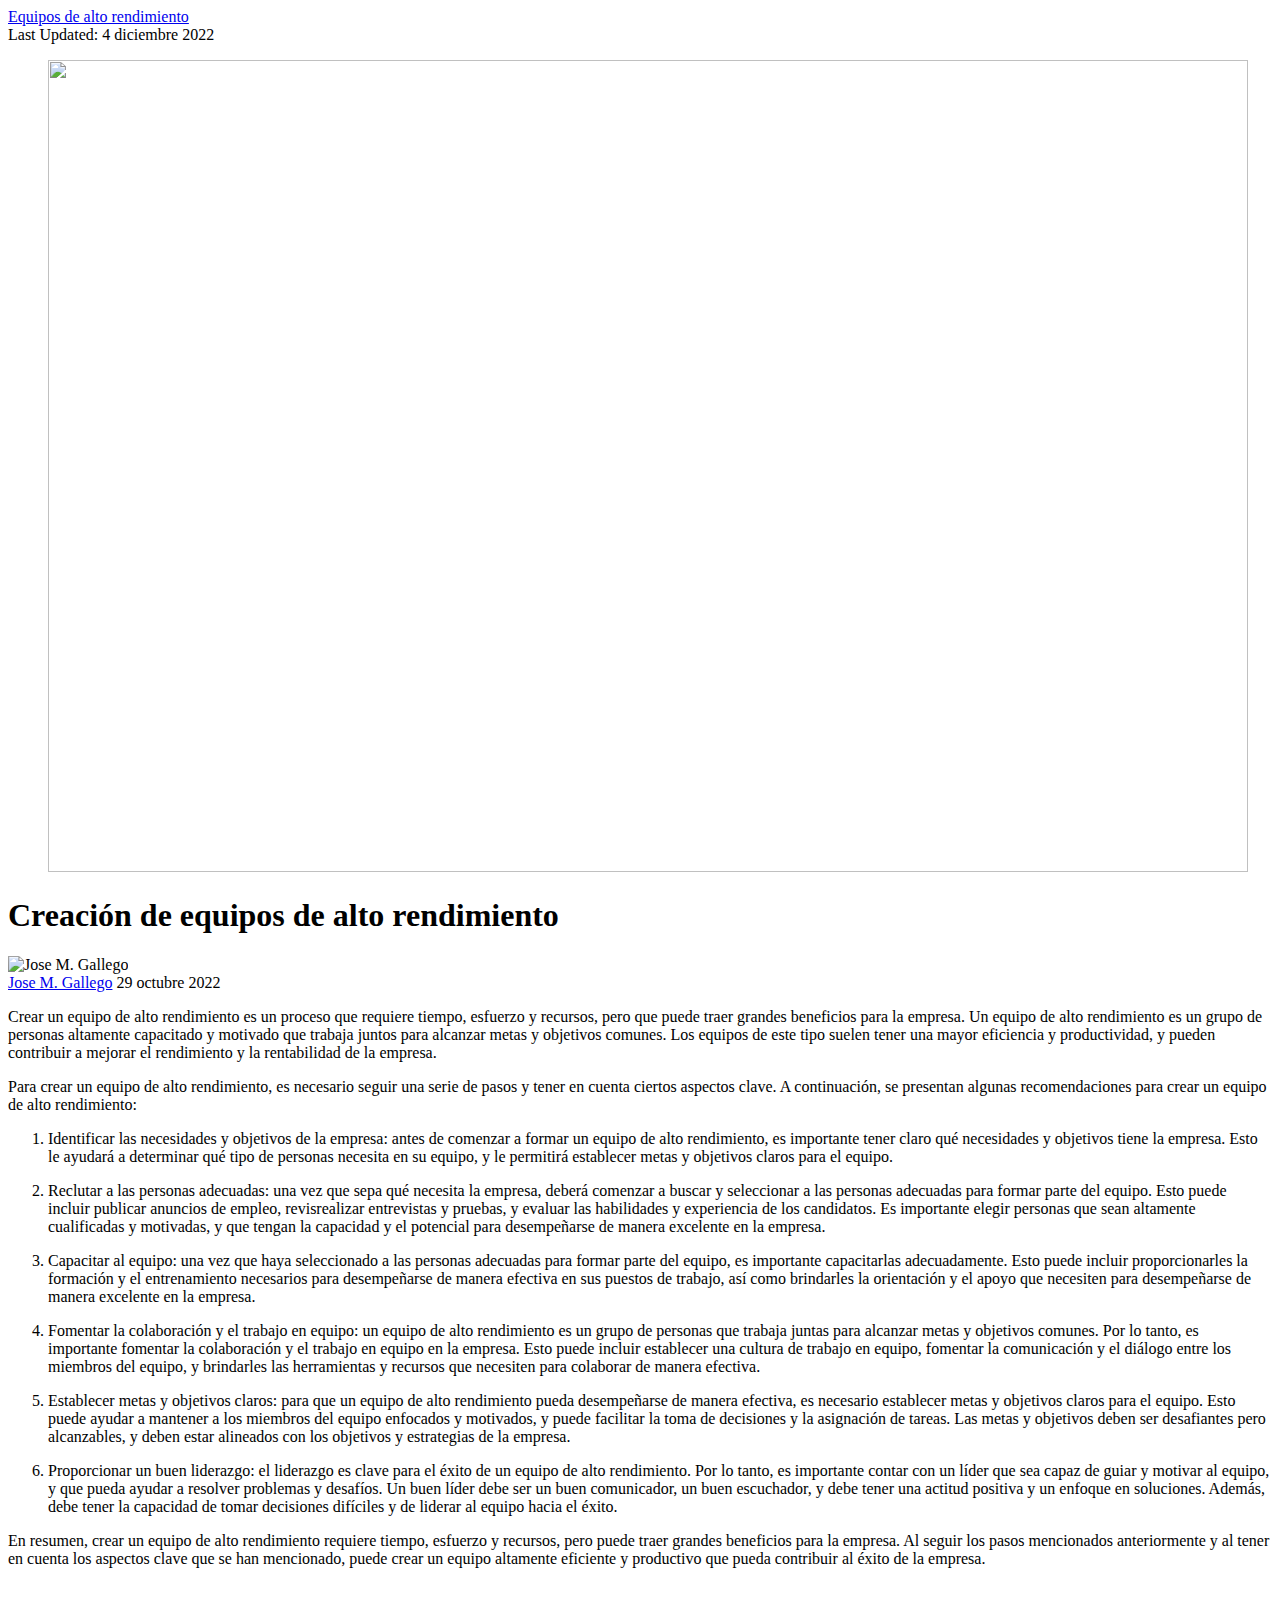
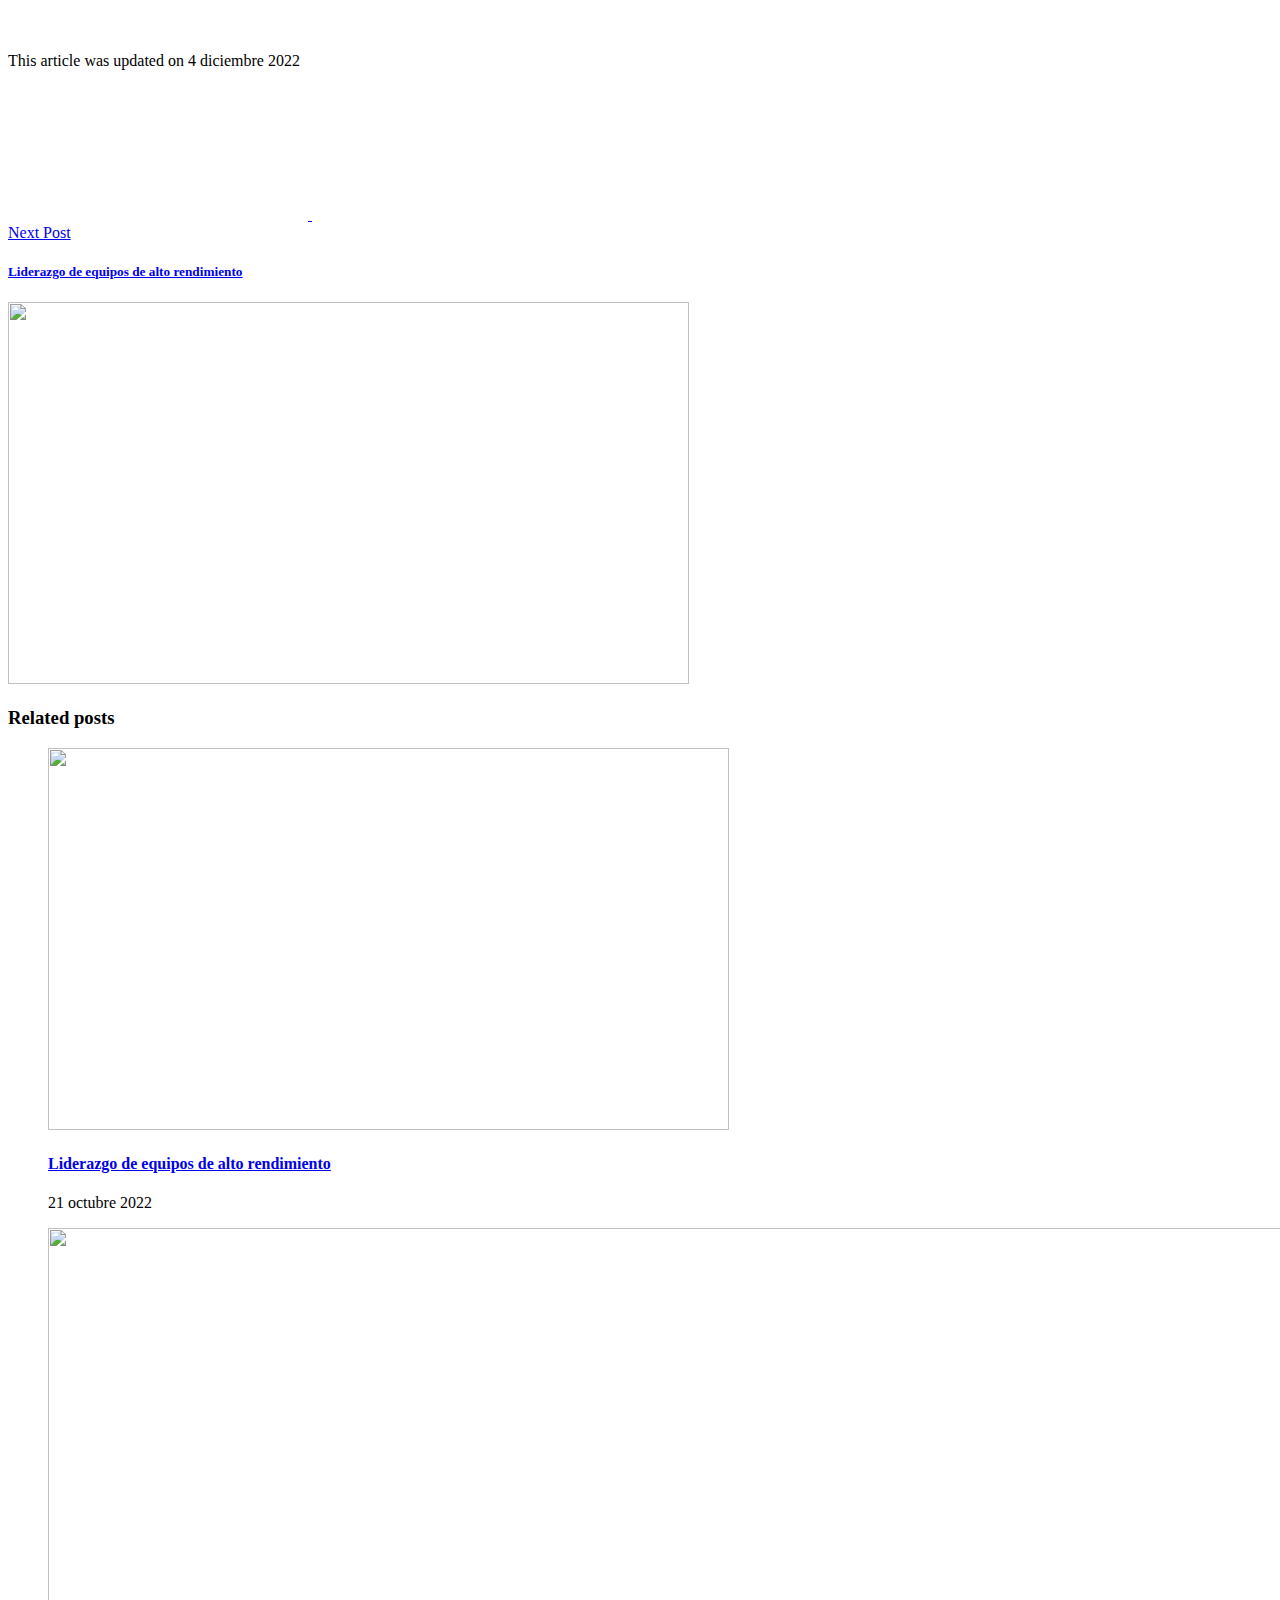
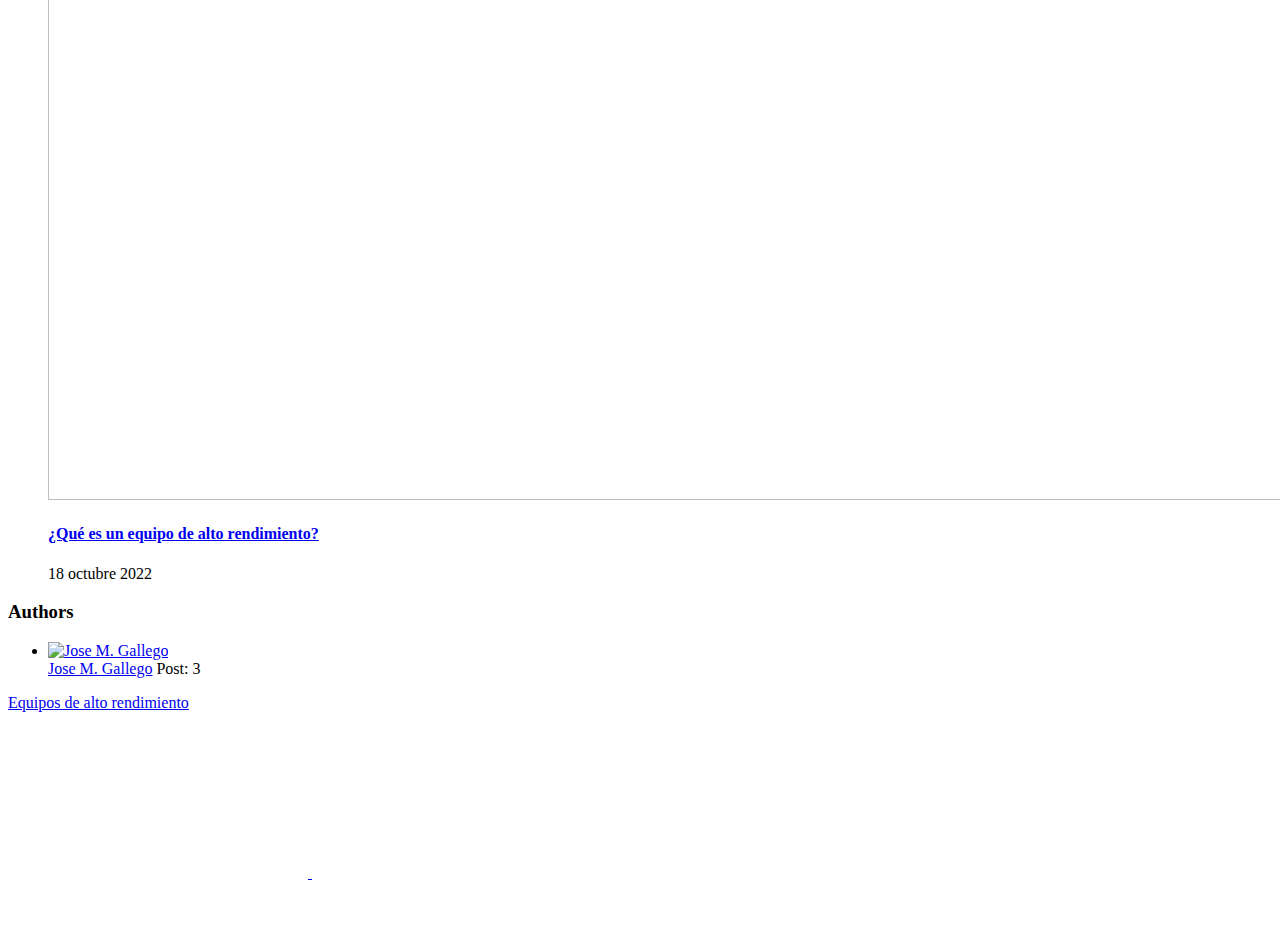
==== creacion-de-equipos-de-alto-rendimiento/index.html @ b74feb42 "Updated from Publii" ====
<!DOCTYPE html><html lang="es"><head><meta charset="utf-8"><meta http-equiv="X-UA-Compatible" content="IE=edge"><meta name="viewport" content="width=device-width,initial-scale=1"><title>Creación de equipos de alto rendimiento - Equipos de alto rendimiento</title><meta name="description" content="Creacion de equipos de alto rendimiento, contratación de equipos de alto rendimiento"><meta name="generator" content="Publii Open-Source CMS for Static Site"><link rel="canonical" href="https://equiposderendimiento.pro/creacion-de-equipos-de-alto-rendimiento/"><link rel="alternate" type="application/atom+xml" href="https://equiposderendimiento.pro/feed.xml"><link rel="alternate" type="application/json" href="https://equiposderendimiento.pro/feed.json"><link rel="stylesheet" href="https://equiposderendimiento.pro/assets/css/style.css?v=27124ffd3c6e6c650394ad79cc6efe6a"><script type="application/ld+json">{"@context":"http://schema.org","@type":"Article","mainEntityOfPage":{"@type":"WebPage","@id":"https://equiposderendimiento.pro/creacion-de-equipos-de-alto-rendimiento/"},"headline":"Creación de equipos de alto rendimiento","datePublished":"2022-10-29T21:17","dateModified":"2022-12-04T23:06","image":{"@type":"ImageObject","url":"https://equiposderendimiento.pro/media/posts/8/rendimientobici.jpg","height":812,"width":1200},"description":"Creacion de equipos de alto rendimiento, contratación de equipos de alto rendimiento","author":{"@type":"Person","name":"Jose M. Gallego","url":"https://equiposderendimiento.pro/authors/josheriff/"},"publisher":{"@type":"Organization","name":"Jose M. Gallego"}}</script></head><body><header class="topbar" id="js-header"><div class="topbar__inner"><a class="logo" href="https://equiposderendimiento.pro/">Equipos de alto rendimiento</a></div></header><div class="content"><div class="infobar"><div class="infobar__update">Last Updated: <time datetime="2022-12-04T23:06">4 diciembre 2022</time></div></div><main class="main"><article class="post"><figure class="post__featured-image"><img src="https://equiposderendimiento.pro/media/posts/8/rendimientobici.jpg" srcset="https://equiposderendimiento.pro/media/posts/8/responsive/rendimientobici-xs.jpg 300w, https://equiposderendimiento.pro/media/posts/8/responsive/rendimientobici-sm.jpg 480w, https://equiposderendimiento.pro/media/posts/8/responsive/rendimientobici-md.jpg 768w, https://equiposderendimiento.pro/media/posts/8/responsive/rendimientobici-lg.jpg 1024w, https://equiposderendimiento.pro/media/posts/8/responsive/rendimientobici-xl.jpg 1360w, https://equiposderendimiento.pro/media/posts/8/responsive/rendimientobici-2xl.jpg 1600w" sizes="(max-width: 1600px) 100vw, 1600px" loading="eager" height="812" width="1200" alt=""></figure><header class="u-header post__header"><h1>Creación de equipos de alto rendimiento</h1><div class="u-header__meta u-small"><img src="https://equiposderendimiento.pro/media/website/yo.png" loading="eager" class="u-header__avatar" alt="Jose M. Gallego" height="667" width="705"><div><a href="https://equiposderendimiento.pro/authors/josheriff/" title="Jose M. Gallego">Jose M. Gallego</a> <time datetime="2022-10-29T21:17">29 octubre 2022</time></div></div></header><div class="post__entry u-inner"><div class="min-h-[20px] whitespace-pre-wrap flex flex-col items-start gap-4"><div class="request-:R2dm:-2 markdown prose dark:prose-invert break-words light"><p>Crear un equipo de alto rendimiento es un proceso que requiere tiempo, esfuerzo y recursos, pero que puede traer grandes beneficios para la empresa. Un equipo de alto rendimiento es un grupo de personas altamente capacitado y motivado que trabaja juntos para alcanzar metas y objetivos comunes. Los equipos de este tipo suelen tener una mayor eficiencia y productividad, y pueden contribuir a mejorar el rendimiento y la rentabilidad de la empresa.</p><p>Para crear un equipo de alto rendimiento, es necesario seguir una serie de pasos y tener en cuenta ciertos aspectos clave. A continuación, se presentan algunas recomendaciones para crear un equipo de alto rendimiento:</p><ol><li><p>Identificar las necesidades y objetivos de la empresa: antes de comenzar a formar un equipo de alto rendimiento, es importante tener claro qué necesidades y objetivos tiene la empresa. Esto le ayudará a determinar qué tipo de personas necesita en su equipo, y le permitirá establecer metas y objetivos claros para el equipo.</p></li><li><p>Reclutar a las personas adecuadas: una vez que sepa qué necesita la empresa, deberá comenzar a buscar y seleccionar a las personas adecuadas para formar parte del equipo. Esto puede incluir publicar anuncios de empleo, revisrealizar entrevistas y pruebas, y evaluar las habilidades y experiencia de los candidatos. Es importante elegir personas que sean altamente cualificadas y motivadas, y que tengan la capacidad y el potencial para desempeñarse de manera excelente en la empresa.</p></li><li><p>Capacitar al equipo: una vez que haya seleccionado a las personas adecuadas para formar parte del equipo, es importante capacitarlas adecuadamente. Esto puede incluir proporcionarles la formación y el entrenamiento necesarios para desempeñarse de manera efectiva en sus puestos de trabajo, así como brindarles la orientación y el apoyo que necesiten para desempeñarse de manera excelente en la empresa.</p></li><li><p>Fomentar la colaboración y el trabajo en equipo: un equipo de alto rendimiento es un grupo de personas que trabaja juntas para alcanzar metas y objetivos comunes. Por lo tanto, es importante fomentar la colaboración y el trabajo en equipo en la empresa. Esto puede incluir establecer una cultura de trabajo en equipo, fomentar la comunicación y el diálogo entre los miembros del equipo, y brindarles las herramientas y recursos que necesiten para colaborar de manera efectiva.</p></li></ol><div class="min-h-[20px] whitespace-pre-wrap flex flex-col items-start gap-4"><div class="request-:R2dm:-3 markdown prose dark:prose-invert break-words light"><ol start="5"><li><p>Establecer metas y objetivos claros: para que un equipo de alto rendimiento pueda desempeñarse de manera efectiva, es necesario establecer metas y objetivos claros para el equipo. Esto puede ayudar a mantener a los miembros del equipo enfocados y motivados, y puede facilitar la toma de decisiones y la asignación de tareas. Las metas y objetivos deben ser desafiantes pero alcanzables, y deben estar alineados con los objetivos y estrategias de la empresa.</p></li><li><p>Proporcionar un buen liderazgo: el liderazgo es clave para el éxito de un equipo de alto rendimiento. Por lo tanto, es importante contar con un líder que sea capaz de guiar y motivar al equipo, y que pueda ayudar a resolver problemas y desafíos. Un buen líder debe ser un buen comunicador, un buen escuchador, y debe tener una actitud positiva y un enfoque en soluciones. Además, debe tener la capacidad de tomar decisiones difíciles y de liderar al equipo hacia el éxito.</p></li></ol><p>En resumen, crear un equipo de alto rendimiento requiere tiempo, esfuerzo y recursos, pero puede traer grandes beneficios para la empresa. Al seguir los pasos mencionados anteriormente y al tener en cuenta los aspectos clave que se han mencionado, puede crear un equipo altamente eficiente y productivo que pueda contribuir al éxito de la empresa.</p></div></div><div class="ConversationItem__ActionButtons-sc-18srrdc-4 eZArOl"> </div></div></div><p> </p></div><aside class="post__aside"><div class="post__last-updated u-small">This article was updated on 4 diciembre 2022</div><div class="post__share"><a href="https://twitter.com/share?url=https%3A%2F%2Fequiposderendimiento.pro%2Fcreacion-de-equipos-de-alto-rendimiento%2F&amp;via=%40josheriff&amp;text=Creaci%C3%B3n%20de%20equipos%20de%20alto%20rendimiento" class="js-share twitter" title="Share with Twitter" rel="nofollow noopener noreferrer" aria-label="Share with Twitter"><svg class="u-icon"><use xlink:href="https://equiposderendimiento.pro/assets/svg/svg-map.svg#twitter"/></svg> </a><a href="https://www.linkedin.com/sharing/share-offsite/?url=https%3A%2F%2Fequiposderendimiento.pro%2Fcreacion-de-equipos-de-alto-rendimiento%2F" class="js-share linkedin" title="Share with LinkedIn" rel="nofollow noopener noreferrer" aria-label="Share with LinkedIn"><svg class="u-icon"><use xlink:href="https://equiposderendimiento.pro/assets/svg/svg-map.svg#linkedin"/></svg></a></div></aside><footer class="post__footer"><nav class="post__nav box"><div class="post__nav__next"><a href="https://equiposderendimiento.pro/liderazgo-de-equipos-de-alto-rendimiento/" class="post__nav__link" rel="next"><div class="u-small">Next Post<h5>Liderazgo de equipos de alto rendimiento</h5></div><img src="https://equiposderendimiento.pro/media/posts/7/responsive/teamplay-xs.png" loading="lazy" alt="" height="382" width="681"></a></div></nav><div class="post__related box"><h3 class="box__title">Related posts</h3><div class="post__related-wrap"><figure class="post__related-item"><a href="https://equiposderendimiento.pro/liderazgo-de-equipos-de-alto-rendimiento/" class="c-card__image"><img src="https://equiposderendimiento.pro/media/posts/7/responsive/teamplay-xs.png" loading="lazy" height="382" width="681" alt=""></a><figcaption><h4 class="post__related-title"><a href="https://equiposderendimiento.pro/liderazgo-de-equipos-de-alto-rendimiento/" class="inverse">Liderazgo de equipos de alto rendimiento</a></h4><time datetime="2022-10-21T09:51" class="u-small">21 octubre 2022</time></figcaption></figure><figure class="post__related-item"><a href="https://equiposderendimiento.pro/que-es-un-equipo-de-alto-rendimiento/" class="c-card__image"><img src="https://equiposderendimiento.pro/media/posts/6/responsive/home-bg-2-xs.jpg" loading="lazy" height="872" width="1900" alt=""></a><figcaption><h4 class="post__related-title"><a href="https://equiposderendimiento.pro/que-es-un-equipo-de-alto-rendimiento/" class="inverse">¿Qué es un equipo de alto rendimiento?</a></h4><time datetime="2022-10-18T15:53" class="u-small">18 octubre 2022</time></figcaption></figure></div></div></footer></article></main><div class="sidebar"><section class="box authors"><h3 class="box__title">Authors</h3><ul class="authors__cotainer"><li class="authors__item"><a href="https://equiposderendimiento.pro/authors/josheriff/" class="authors__image-link"><img src="https://equiposderendimiento.pro/media/website/yo.png" loading="lazy" alt="Jose M. Gallego" height="667" width="705"></a><div><a href="https://equiposderendimiento.pro/authors/josheriff/" class="authors__title">Jose M. Gallego</a> <span class="u-small">Post: 3</span></div></li></ul></section></div><footer class="footer"><a class="footer__logo" href="https://equiposderendimiento.pro/">Equipos de alto rendimiento</a><nav><ul class="footer__nav"></ul></nav><div class="footer__follow"><a href="https://twitter.com/Josheriff/" aria-label="Twitter"><svg><use xlink:href="https://equiposderendimiento.pro/assets/svg/svg-map.svg#twitter"/></svg> </a><a href="https://www.linkedin.com/in/josheriff/" aria-label="LinkedIn"><svg><use xlink:href="https://equiposderendimiento.pro/assets/svg/svg-map.svg#linkedin"/></svg></a></div><div class="footer__copyright"><p>‎ ‎ ‎ </p></div></footer></div><script>window.publiiThemeMenuConfig = {    
        mobileMenuMode: 'sidebar',
        animationSpeed: 300,
        submenuWidth: 'auto',
        doubleClickTime: 500,
        mobileMenuExpandableSubmenus: true, 
        relatedContainerForOverlayMenuSelector: '.navbar',
   };</script><script defer="defer" src="https://equiposderendimiento.pro/assets/js/scripts.min.js?v=ef33954c8f912e6c18ee116825aadc90"></script><script>var images = document.querySelectorAll('img[loading]');

      for (var i = 0; i < images.length; i++) {
         if (images[i].complete) {
               images[i].classList.add('is-loaded');
         } else {
               images[i].addEventListener('load', function () {
                  this.classList.add('is-loaded');
               }, false);
         }
      }</script></body></html>
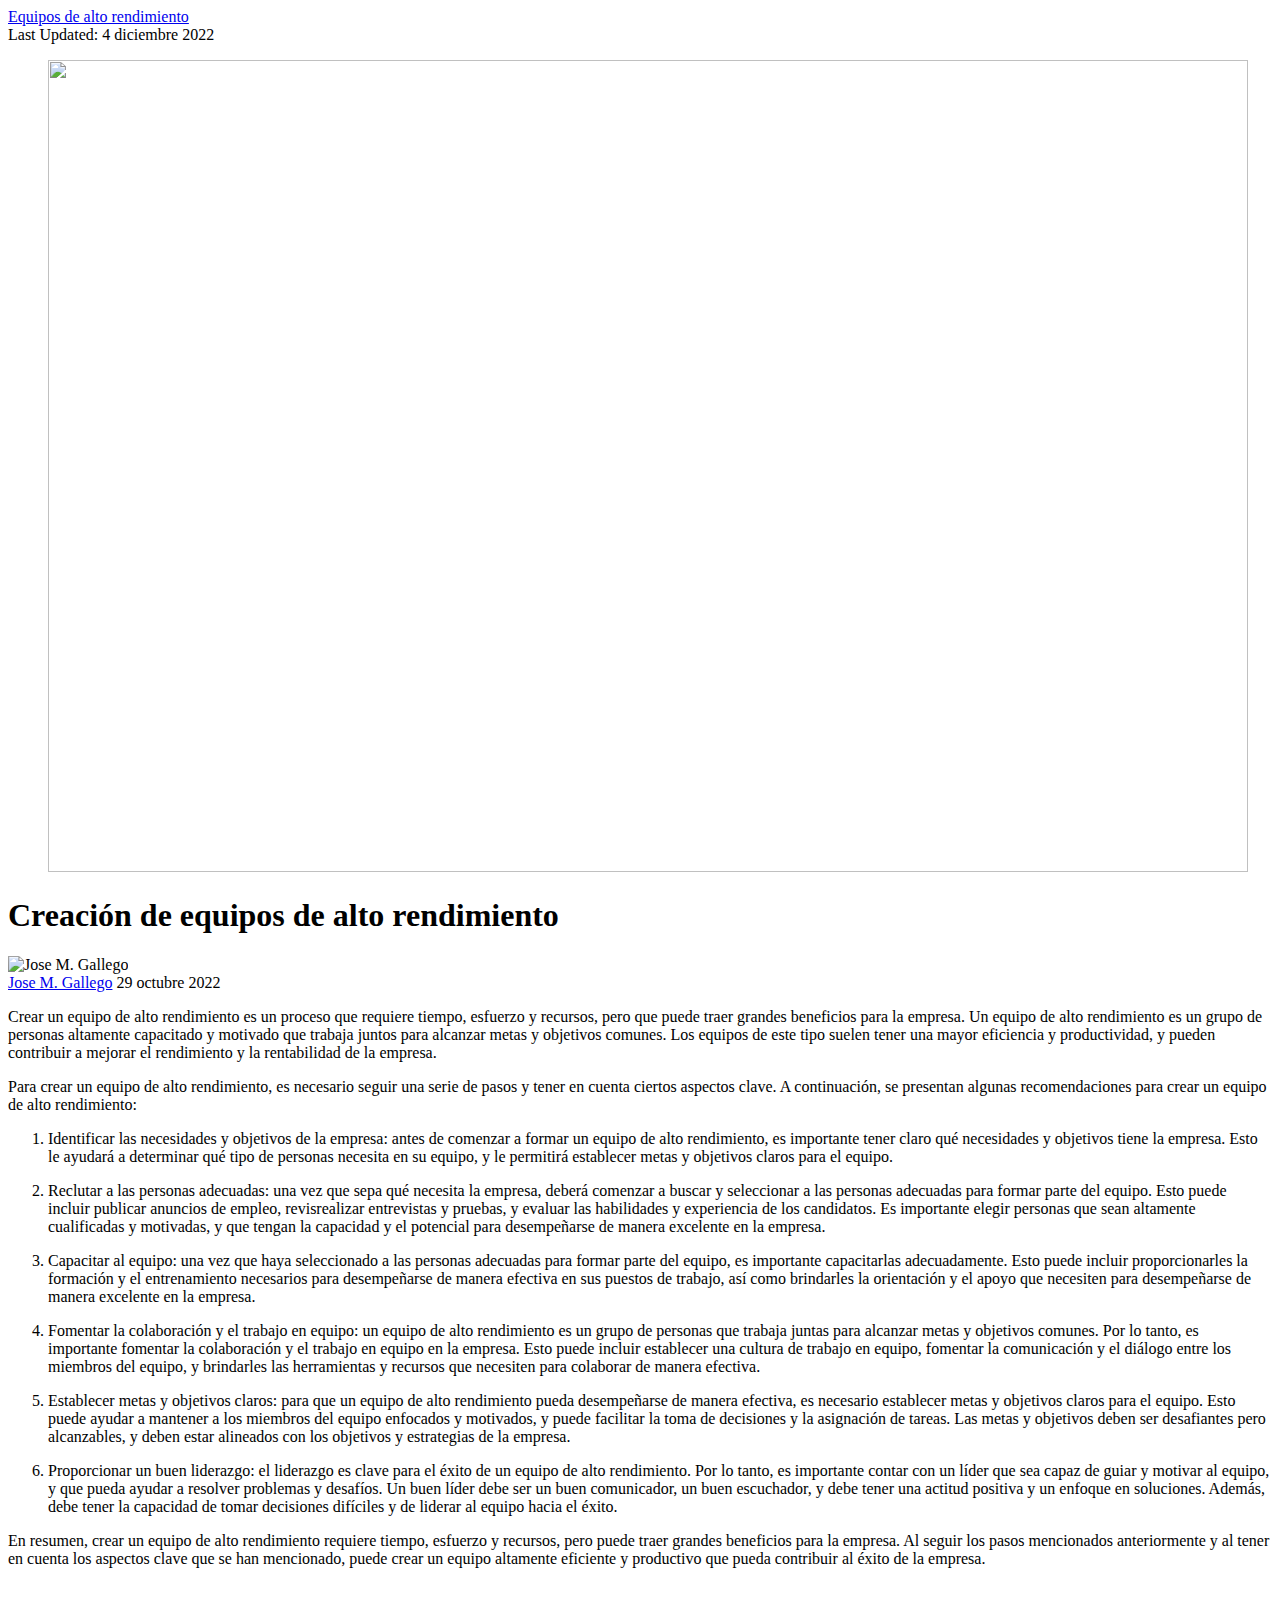
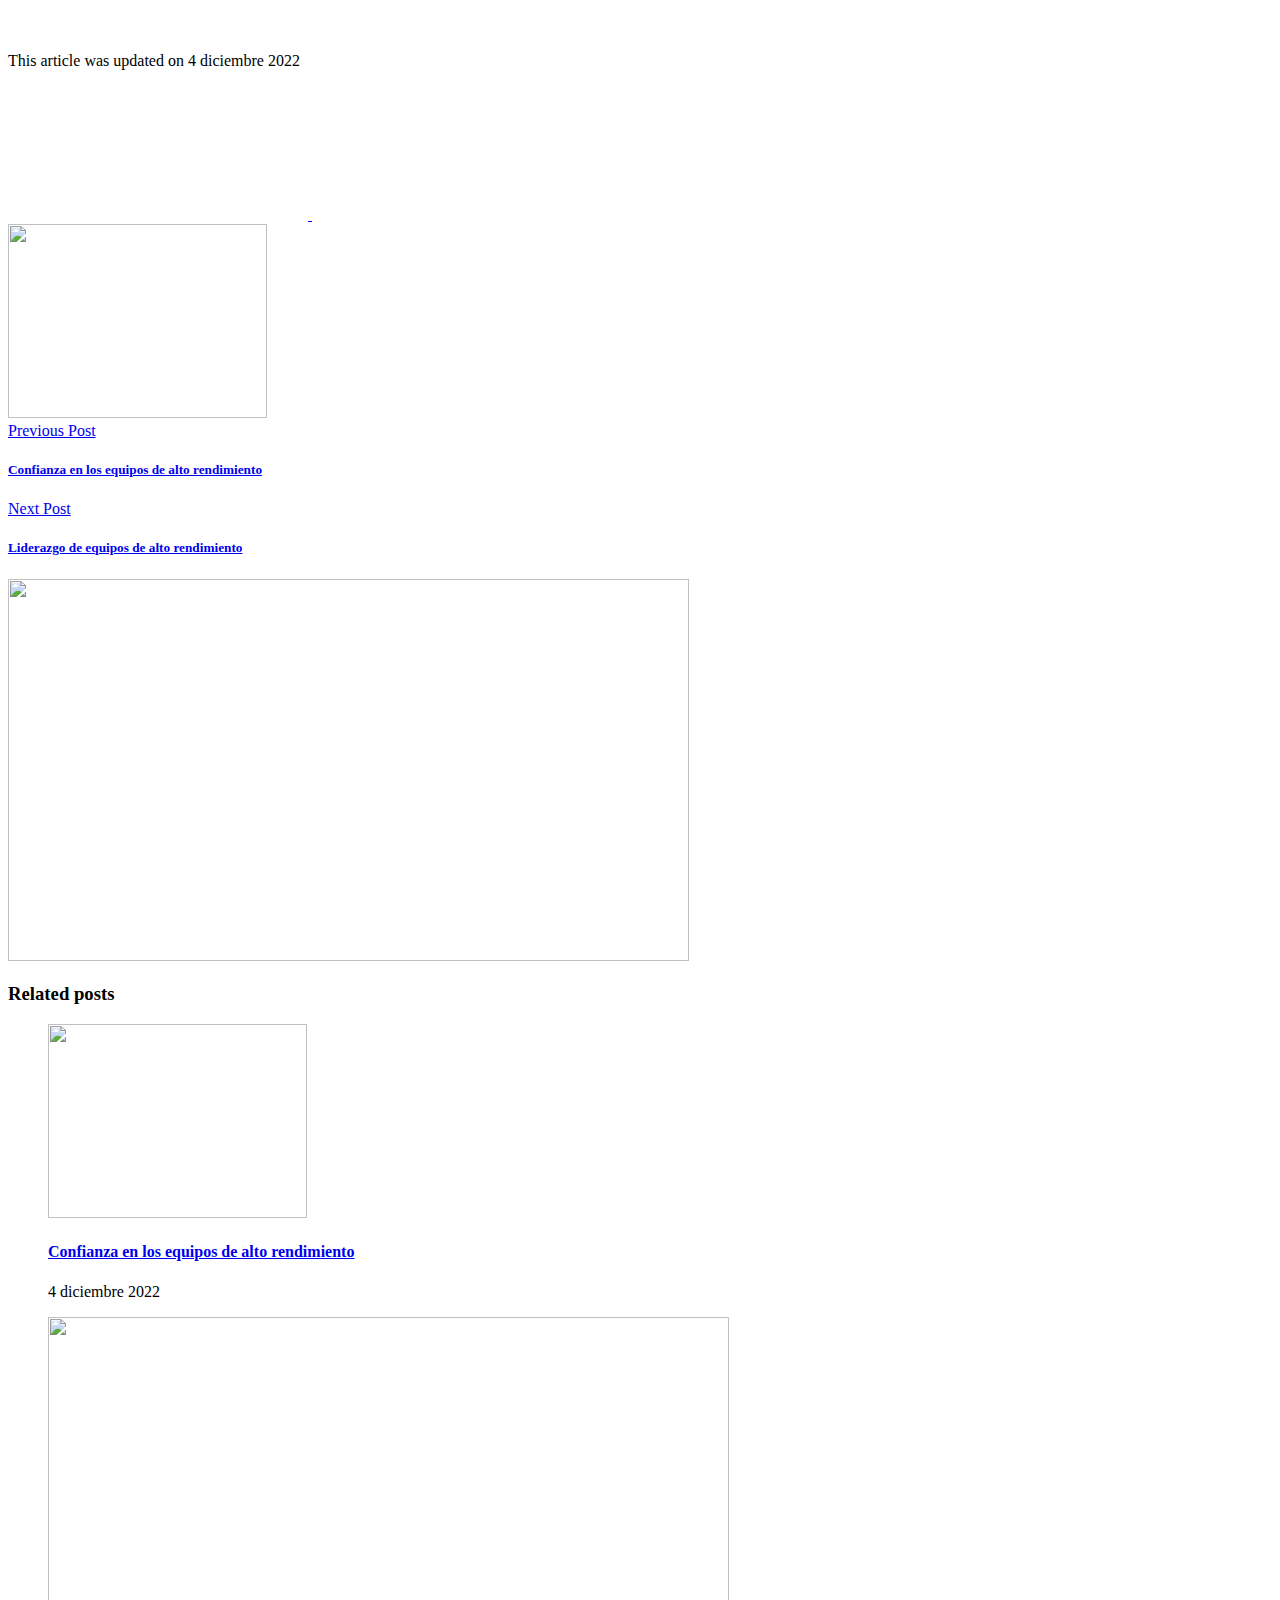
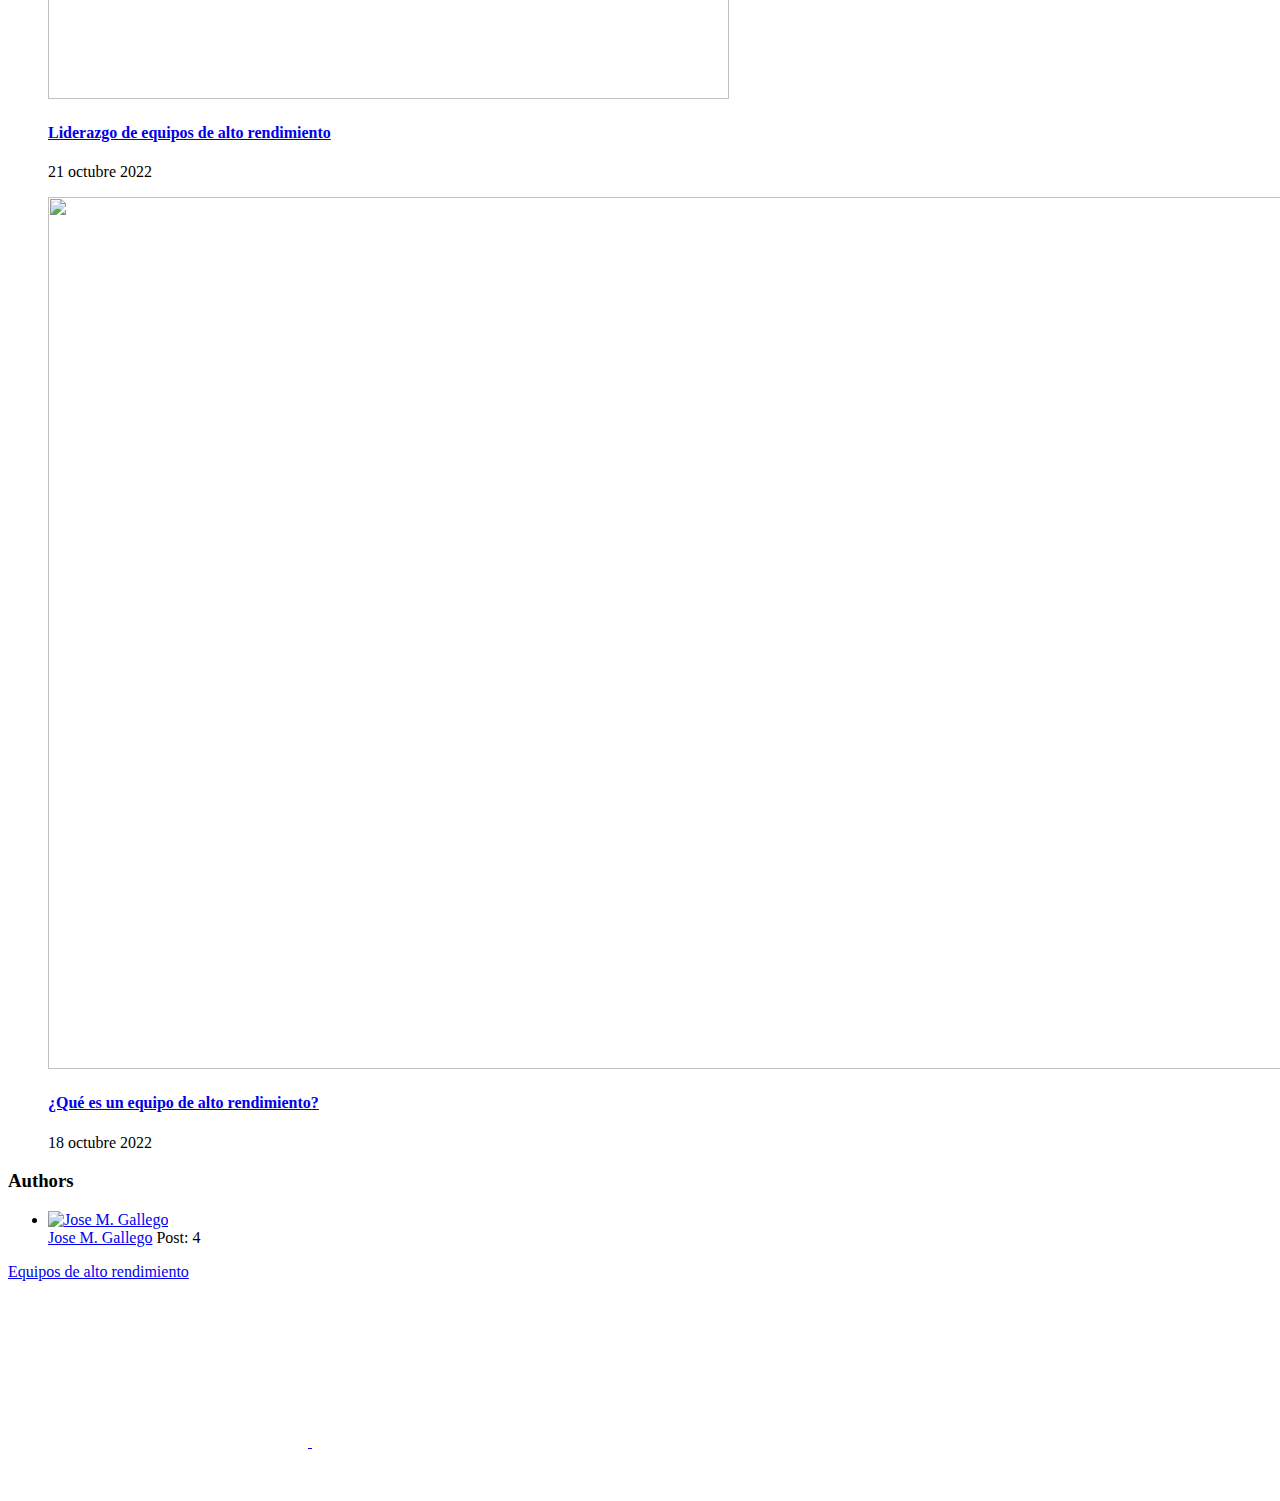
==== commit c8db9424: "Updated from Publii" ====
--- a/creacion-de-equipos-de-alto-rendimiento/index.html
+++ b/creacion-de-equipos-de-alto-rendimiento/index.html
@@ -1,4 +1,4 @@
-<!DOCTYPE html><html lang="es"><head><meta charset="utf-8"><meta http-equiv="X-UA-Compatible" content="IE=edge"><meta name="viewport" content="width=device-width,initial-scale=1"><title>Creación de equipos de alto rendimiento - Equipos de alto rendimiento</title><meta name="description" content="Creacion de equipos de alto rendimiento, contratación de equipos de alto rendimiento"><meta name="generator" content="Publii Open-Source CMS for Static Site"><link rel="canonical" href="https://equiposderendimiento.pro/creacion-de-equipos-de-alto-rendimiento/"><link rel="alternate" type="application/atom+xml" href="https://equiposderendimiento.pro/feed.xml"><link rel="alternate" type="application/json" href="https://equiposderendimiento.pro/feed.json"><link rel="stylesheet" href="https://equiposderendimiento.pro/assets/css/style.css?v=27124ffd3c6e6c650394ad79cc6efe6a"><script type="application/ld+json">{"@context":"http://schema.org","@type":"Article","mainEntityOfPage":{"@type":"WebPage","@id":"https://equiposderendimiento.pro/creacion-de-equipos-de-alto-rendimiento/"},"headline":"Creación de equipos de alto rendimiento","datePublished":"2022-10-29T21:17","dateModified":"2022-12-04T23:06","image":{"@type":"ImageObject","url":"https://equiposderendimiento.pro/media/posts/8/rendimientobici.jpg","height":812,"width":1200},"description":"Creacion de equipos de alto rendimiento, contratación de equipos de alto rendimiento","author":{"@type":"Person","name":"Jose M. Gallego","url":"https://equiposderendimiento.pro/authors/josheriff/"},"publisher":{"@type":"Organization","name":"Jose M. Gallego"}}</script></head><body><header class="topbar" id="js-header"><div class="topbar__inner"><a class="logo" href="https://equiposderendimiento.pro/">Equipos de alto rendimiento</a></div></header><div class="content"><div class="infobar"><div class="infobar__update">Last Updated: <time datetime="2022-12-04T23:06">4 diciembre 2022</time></div></div><main class="main"><article class="post"><figure class="post__featured-image"><img src="https://equiposderendimiento.pro/media/posts/8/rendimientobici.jpg" srcset="https://equiposderendimiento.pro/media/posts/8/responsive/rendimientobici-xs.jpg 300w, https://equiposderendimiento.pro/media/posts/8/responsive/rendimientobici-sm.jpg 480w, https://equiposderendimiento.pro/media/posts/8/responsive/rendimientobici-md.jpg 768w, https://equiposderendimiento.pro/media/posts/8/responsive/rendimientobici-lg.jpg 1024w, https://equiposderendimiento.pro/media/posts/8/responsive/rendimientobici-xl.jpg 1360w, https://equiposderendimiento.pro/media/posts/8/responsive/rendimientobici-2xl.jpg 1600w" sizes="(max-width: 1600px) 100vw, 1600px" loading="eager" height="812" width="1200" alt=""></figure><header class="u-header post__header"><h1>Creación de equipos de alto rendimiento</h1><div class="u-header__meta u-small"><img src="https://equiposderendimiento.pro/media/website/yo.png" loading="eager" class="u-header__avatar" alt="Jose M. Gallego" height="667" width="705"><div><a href="https://equiposderendimiento.pro/authors/josheriff/" title="Jose M. Gallego">Jose M. Gallego</a> <time datetime="2022-10-29T21:17">29 octubre 2022</time></div></div></header><div class="post__entry u-inner"><div class="min-h-[20px] whitespace-pre-wrap flex flex-col items-start gap-4"><div class="request-:R2dm:-2 markdown prose dark:prose-invert break-words light"><p>Crear un equipo de alto rendimiento es un proceso que requiere tiempo, esfuerzo y recursos, pero que puede traer grandes beneficios para la empresa. Un equipo de alto rendimiento es un grupo de personas altamente capacitado y motivado que trabaja juntos para alcanzar metas y objetivos comunes. Los equipos de este tipo suelen tener una mayor eficiencia y productividad, y pueden contribuir a mejorar el rendimiento y la rentabilidad de la empresa.</p><p>Para crear un equipo de alto rendimiento, es necesario seguir una serie de pasos y tener en cuenta ciertos aspectos clave. A continuación, se presentan algunas recomendaciones para crear un equipo de alto rendimiento:</p><ol><li><p>Identificar las necesidades y objetivos de la empresa: antes de comenzar a formar un equipo de alto rendimiento, es importante tener claro qué necesidades y objetivos tiene la empresa. Esto le ayudará a determinar qué tipo de personas necesita en su equipo, y le permitirá establecer metas y objetivos claros para el equipo.</p></li><li><p>Reclutar a las personas adecuadas: una vez que sepa qué necesita la empresa, deberá comenzar a buscar y seleccionar a las personas adecuadas para formar parte del equipo. Esto puede incluir publicar anuncios de empleo, revisrealizar entrevistas y pruebas, y evaluar las habilidades y experiencia de los candidatos. Es importante elegir personas que sean altamente cualificadas y motivadas, y que tengan la capacidad y el potencial para desempeñarse de manera excelente en la empresa.</p></li><li><p>Capacitar al equipo: una vez que haya seleccionado a las personas adecuadas para formar parte del equipo, es importante capacitarlas adecuadamente. Esto puede incluir proporcionarles la formación y el entrenamiento necesarios para desempeñarse de manera efectiva en sus puestos de trabajo, así como brindarles la orientación y el apoyo que necesiten para desempeñarse de manera excelente en la empresa.</p></li><li><p>Fomentar la colaboración y el trabajo en equipo: un equipo de alto rendimiento es un grupo de personas que trabaja juntas para alcanzar metas y objetivos comunes. Por lo tanto, es importante fomentar la colaboración y el trabajo en equipo en la empresa. Esto puede incluir establecer una cultura de trabajo en equipo, fomentar la comunicación y el diálogo entre los miembros del equipo, y brindarles las herramientas y recursos que necesiten para colaborar de manera efectiva.</p></li></ol><div class="min-h-[20px] whitespace-pre-wrap flex flex-col items-start gap-4"><div class="request-:R2dm:-3 markdown prose dark:prose-invert break-words light"><ol start="5"><li><p>Establecer metas y objetivos claros: para que un equipo de alto rendimiento pueda desempeñarse de manera efectiva, es necesario establecer metas y objetivos claros para el equipo. Esto puede ayudar a mantener a los miembros del equipo enfocados y motivados, y puede facilitar la toma de decisiones y la asignación de tareas. Las metas y objetivos deben ser desafiantes pero alcanzables, y deben estar alineados con los objetivos y estrategias de la empresa.</p></li><li><p>Proporcionar un buen liderazgo: el liderazgo es clave para el éxito de un equipo de alto rendimiento. Por lo tanto, es importante contar con un líder que sea capaz de guiar y motivar al equipo, y que pueda ayudar a resolver problemas y desafíos. Un buen líder debe ser un buen comunicador, un buen escuchador, y debe tener una actitud positiva y un enfoque en soluciones. Además, debe tener la capacidad de tomar decisiones difíciles y de liderar al equipo hacia el éxito.</p></li></ol><p>En resumen, crear un equipo de alto rendimiento requiere tiempo, esfuerzo y recursos, pero puede traer grandes beneficios para la empresa. Al seguir los pasos mencionados anteriormente y al tener en cuenta los aspectos clave que se han mencionado, puede crear un equipo altamente eficiente y productivo que pueda contribuir al éxito de la empresa.</p></div></div><div class="ConversationItem__ActionButtons-sc-18srrdc-4 eZArOl"> </div></div></div><p> </p></div><aside class="post__aside"><div class="post__last-updated u-small">This article was updated on 4 diciembre 2022</div><div class="post__share"><a href="https://twitter.com/share?url=https%3A%2F%2Fequiposderendimiento.pro%2Fcreacion-de-equipos-de-alto-rendimiento%2F&amp;via=%40josheriff&amp;text=Creaci%C3%B3n%20de%20equipos%20de%20alto%20rendimiento" class="js-share twitter" title="Share with Twitter" rel="nofollow noopener noreferrer" aria-label="Share with Twitter"><svg class="u-icon"><use xlink:href="https://equiposderendimiento.pro/assets/svg/svg-map.svg#twitter"/></svg> </a><a href="https://www.linkedin.com/sharing/share-offsite/?url=https%3A%2F%2Fequiposderendimiento.pro%2Fcreacion-de-equipos-de-alto-rendimiento%2F" class="js-share linkedin" title="Share with LinkedIn" rel="nofollow noopener noreferrer" aria-label="Share with LinkedIn"><svg class="u-icon"><use xlink:href="https://equiposderendimiento.pro/assets/svg/svg-map.svg#linkedin"/></svg></a></div></aside><footer class="post__footer"><nav class="post__nav box"><div class="post__nav__next"><a href="https://equiposderendimiento.pro/liderazgo-de-equipos-de-alto-rendimiento/" class="post__nav__link" rel="next"><div class="u-small">Next Post<h5>Liderazgo de equipos de alto rendimiento</h5></div><img src="https://equiposderendimiento.pro/media/posts/7/responsive/teamplay-xs.png" loading="lazy" alt="" height="382" width="681"></a></div></nav><div class="post__related box"><h3 class="box__title">Related posts</h3><div class="post__related-wrap"><figure class="post__related-item"><a href="https://equiposderendimiento.pro/liderazgo-de-equipos-de-alto-rendimiento/" class="c-card__image"><img src="https://equiposderendimiento.pro/media/posts/7/responsive/teamplay-xs.png" loading="lazy" height="382" width="681" alt=""></a><figcaption><h4 class="post__related-title"><a href="https://equiposderendimiento.pro/liderazgo-de-equipos-de-alto-rendimiento/" class="inverse">Liderazgo de equipos de alto rendimiento</a></h4><time datetime="2022-10-21T09:51" class="u-small">21 octubre 2022</time></figcaption></figure><figure class="post__related-item"><a href="https://equiposderendimiento.pro/que-es-un-equipo-de-alto-rendimiento/" class="c-card__image"><img src="https://equiposderendimiento.pro/media/posts/6/responsive/home-bg-2-xs.jpg" loading="lazy" height="872" width="1900" alt=""></a><figcaption><h4 class="post__related-title"><a href="https://equiposderendimiento.pro/que-es-un-equipo-de-alto-rendimiento/" class="inverse">¿Qué es un equipo de alto rendimiento?</a></h4><time datetime="2022-10-18T15:53" class="u-small">18 octubre 2022</time></figcaption></figure></div></div></footer></article></main><div class="sidebar"><section class="box authors"><h3 class="box__title">Authors</h3><ul class="authors__cotainer"><li class="authors__item"><a href="https://equiposderendimiento.pro/authors/josheriff/" class="authors__image-link"><img src="https://equiposderendimiento.pro/media/website/yo.png" loading="lazy" alt="Jose M. Gallego" height="667" width="705"></a><div><a href="https://equiposderendimiento.pro/authors/josheriff/" class="authors__title">Jose M. Gallego</a> <span class="u-small">Post: 3</span></div></li></ul></section></div><footer class="footer"><a class="footer__logo" href="https://equiposderendimiento.pro/">Equipos de alto rendimiento</a><nav><ul class="footer__nav"></ul></nav><div class="footer__follow"><a href="https://twitter.com/Josheriff/" aria-label="Twitter"><svg><use xlink:href="https://equiposderendimiento.pro/assets/svg/svg-map.svg#twitter"/></svg> </a><a href="https://www.linkedin.com/in/josheriff/" aria-label="LinkedIn"><svg><use xlink:href="https://equiposderendimiento.pro/assets/svg/svg-map.svg#linkedin"/></svg></a></div><div class="footer__copyright"><p>‎ ‎ ‎ </p></div></footer></div><script>window.publiiThemeMenuConfig = {    
+<!DOCTYPE html><html lang="es"><head><meta charset="utf-8"><meta http-equiv="X-UA-Compatible" content="IE=edge"><meta name="viewport" content="width=device-width,initial-scale=1"><title>Creación de equipos de alto rendimiento - Equipos de alto rendimiento</title><meta name="description" content="Creacion de equipos de alto rendimiento, contratación de equipos de alto rendimiento"><meta name="generator" content="Publii Open-Source CMS for Static Site"><link rel="canonical" href="https://equiposderendimiento.pro/creacion-de-equipos-de-alto-rendimiento/"><link rel="alternate" type="application/atom+xml" href="https://equiposderendimiento.pro/feed.xml"><link rel="alternate" type="application/json" href="https://equiposderendimiento.pro/feed.json"><link rel="stylesheet" href="https://equiposderendimiento.pro/assets/css/style.css?v=27124ffd3c6e6c650394ad79cc6efe6a"><script type="application/ld+json">{"@context":"http://schema.org","@type":"Article","mainEntityOfPage":{"@type":"WebPage","@id":"https://equiposderendimiento.pro/creacion-de-equipos-de-alto-rendimiento/"},"headline":"Creación de equipos de alto rendimiento","datePublished":"2022-10-29T21:17","dateModified":"2022-12-04T23:06","image":{"@type":"ImageObject","url":"https://equiposderendimiento.pro/media/posts/8/rendimientobici.jpg","height":812,"width":1200},"description":"Creacion de equipos de alto rendimiento, contratación de equipos de alto rendimiento","author":{"@type":"Person","name":"Jose M. Gallego","url":"https://equiposderendimiento.pro/authors/josheriff/"},"publisher":{"@type":"Organization","name":"Jose M. Gallego"}}</script></head><body><header class="topbar" id="js-header"><div class="topbar__inner"><a class="logo" href="https://equiposderendimiento.pro/">Equipos de alto rendimiento</a></div></header><div class="content"><div class="infobar"><div class="infobar__update">Last Updated: <time datetime="2022-12-04T23:20">4 diciembre 2022</time></div></div><main class="main"><article class="post"><figure class="post__featured-image"><img src="https://equiposderendimiento.pro/media/posts/8/rendimientobici.jpg" srcset="https://equiposderendimiento.pro/media/posts/8/responsive/rendimientobici-xs.jpg 300w, https://equiposderendimiento.pro/media/posts/8/responsive/rendimientobici-sm.jpg 480w, https://equiposderendimiento.pro/media/posts/8/responsive/rendimientobici-md.jpg 768w, https://equiposderendimiento.pro/media/posts/8/responsive/rendimientobici-lg.jpg 1024w, https://equiposderendimiento.pro/media/posts/8/responsive/rendimientobici-xl.jpg 1360w, https://equiposderendimiento.pro/media/posts/8/responsive/rendimientobici-2xl.jpg 1600w" sizes="(max-width: 1600px) 100vw, 1600px" loading="eager" height="812" width="1200" alt=""></figure><header class="u-header post__header"><h1>Creación de equipos de alto rendimiento</h1><div class="u-header__meta u-small"><img src="https://equiposderendimiento.pro/media/website/yo.png" loading="eager" class="u-header__avatar" alt="Jose M. Gallego" height="667" width="705"><div><a href="https://equiposderendimiento.pro/authors/josheriff/" title="Jose M. Gallego">Jose M. Gallego</a> <time datetime="2022-10-29T21:17">29 octubre 2022</time></div></div></header><div class="post__entry u-inner"><div class="min-h-[20px] whitespace-pre-wrap flex flex-col items-start gap-4"><div class="request-:R2dm:-2 markdown prose dark:prose-invert break-words light"><p>Crear un equipo de alto rendimiento es un proceso que requiere tiempo, esfuerzo y recursos, pero que puede traer grandes beneficios para la empresa. Un equipo de alto rendimiento es un grupo de personas altamente capacitado y motivado que trabaja juntos para alcanzar metas y objetivos comunes. Los equipos de este tipo suelen tener una mayor eficiencia y productividad, y pueden contribuir a mejorar el rendimiento y la rentabilidad de la empresa.</p><p>Para crear un equipo de alto rendimiento, es necesario seguir una serie de pasos y tener en cuenta ciertos aspectos clave. A continuación, se presentan algunas recomendaciones para crear un equipo de alto rendimiento:</p><ol><li><p>Identificar las necesidades y objetivos de la empresa: antes de comenzar a formar un equipo de alto rendimiento, es importante tener claro qué necesidades y objetivos tiene la empresa. Esto le ayudará a determinar qué tipo de personas necesita en su equipo, y le permitirá establecer metas y objetivos claros para el equipo.</p></li><li><p>Reclutar a las personas adecuadas: una vez que sepa qué necesita la empresa, deberá comenzar a buscar y seleccionar a las personas adecuadas para formar parte del equipo. Esto puede incluir publicar anuncios de empleo, revisrealizar entrevistas y pruebas, y evaluar las habilidades y experiencia de los candidatos. Es importante elegir personas que sean altamente cualificadas y motivadas, y que tengan la capacidad y el potencial para desempeñarse de manera excelente en la empresa.</p></li><li><p>Capacitar al equipo: una vez que haya seleccionado a las personas adecuadas para formar parte del equipo, es importante capacitarlas adecuadamente. Esto puede incluir proporcionarles la formación y el entrenamiento necesarios para desempeñarse de manera efectiva en sus puestos de trabajo, así como brindarles la orientación y el apoyo que necesiten para desempeñarse de manera excelente en la empresa.</p></li><li><p>Fomentar la colaboración y el trabajo en equipo: un equipo de alto rendimiento es un grupo de personas que trabaja juntas para alcanzar metas y objetivos comunes. Por lo tanto, es importante fomentar la colaboración y el trabajo en equipo en la empresa. Esto puede incluir establecer una cultura de trabajo en equipo, fomentar la comunicación y el diálogo entre los miembros del equipo, y brindarles las herramientas y recursos que necesiten para colaborar de manera efectiva.</p></li></ol><div class="min-h-[20px] whitespace-pre-wrap flex flex-col items-start gap-4"><div class="request-:R2dm:-3 markdown prose dark:prose-invert break-words light"><ol start="5"><li><p>Establecer metas y objetivos claros: para que un equipo de alto rendimiento pueda desempeñarse de manera efectiva, es necesario establecer metas y objetivos claros para el equipo. Esto puede ayudar a mantener a los miembros del equipo enfocados y motivados, y puede facilitar la toma de decisiones y la asignación de tareas. Las metas y objetivos deben ser desafiantes pero alcanzables, y deben estar alineados con los objetivos y estrategias de la empresa.</p></li><li><p>Proporcionar un buen liderazgo: el liderazgo es clave para el éxito de un equipo de alto rendimiento. Por lo tanto, es importante contar con un líder que sea capaz de guiar y motivar al equipo, y que pueda ayudar a resolver problemas y desafíos. Un buen líder debe ser un buen comunicador, un buen escuchador, y debe tener una actitud positiva y un enfoque en soluciones. Además, debe tener la capacidad de tomar decisiones difíciles y de liderar al equipo hacia el éxito.</p></li></ol><p>En resumen, crear un equipo de alto rendimiento requiere tiempo, esfuerzo y recursos, pero puede traer grandes beneficios para la empresa. Al seguir los pasos mencionados anteriormente y al tener en cuenta los aspectos clave que se han mencionado, puede crear un equipo altamente eficiente y productivo que pueda contribuir al éxito de la empresa.</p></div></div><div class="ConversationItem__ActionButtons-sc-18srrdc-4 eZArOl"> </div></div></div><p> </p></div><aside class="post__aside"><div class="post__last-updated u-small">This article was updated on 4 diciembre 2022</div><div class="post__share"><a href="https://twitter.com/share?url=https%3A%2F%2Fequiposderendimiento.pro%2Fcreacion-de-equipos-de-alto-rendimiento%2F&amp;via=%40josheriff&amp;text=Creaci%C3%B3n%20de%20equipos%20de%20alto%20rendimiento" class="js-share twitter" title="Share with Twitter" rel="nofollow noopener noreferrer" aria-label="Share with Twitter"><svg class="u-icon"><use xlink:href="https://equiposderendimiento.pro/assets/svg/svg-map.svg#twitter"/></svg> </a><a href="https://www.linkedin.com/sharing/share-offsite/?url=https%3A%2F%2Fequiposderendimiento.pro%2Fcreacion-de-equipos-de-alto-rendimiento%2F" class="js-share linkedin" title="Share with LinkedIn" rel="nofollow noopener noreferrer" aria-label="Share with LinkedIn"><svg class="u-icon"><use xlink:href="https://equiposderendimiento.pro/assets/svg/svg-map.svg#linkedin"/></svg></a></div></aside><footer class="post__footer"><nav class="post__nav box"><div class="post__nav__prev"><a href="https://equiposderendimiento.pro/confianza-en-los-equipos-de-alto-rendimiento/" class="post__nav__link" rel="prev"><img src="https://equiposderendimiento.pro/media/posts/9/responsive/trust-xs.jpg" loading="lazy" alt="" height="194" width="259"><div class="u-small">Previous Post<h5>Confianza en los equipos de alto rendimiento</h5></div></a></div><div class="post__nav__next"><a href="https://equiposderendimiento.pro/liderazgo-de-equipos-de-alto-rendimiento/" class="post__nav__link" rel="next"><div class="u-small">Next Post<h5>Liderazgo de equipos de alto rendimiento</h5></div><img src="https://equiposderendimiento.pro/media/posts/7/responsive/teamplay-xs.png" loading="lazy" alt="" height="382" width="681"></a></div></nav><div class="post__related box"><h3 class="box__title">Related posts</h3><div class="post__related-wrap"><figure class="post__related-item"><a href="https://equiposderendimiento.pro/confianza-en-los-equipos-de-alto-rendimiento/" class="c-card__image"><img src="https://equiposderendimiento.pro/media/posts/9/responsive/trust-xs.jpg" loading="lazy" height="194" width="259" alt=""></a><figcaption><h4 class="post__related-title"><a href="https://equiposderendimiento.pro/confianza-en-los-equipos-de-alto-rendimiento/" class="inverse">Confianza en los equipos de alto rendimiento</a></h4><time datetime="2022-12-04T23:20" class="u-small">4 diciembre 2022</time></figcaption></figure><figure class="post__related-item"><a href="https://equiposderendimiento.pro/liderazgo-de-equipos-de-alto-rendimiento/" class="c-card__image"><img src="https://equiposderendimiento.pro/media/posts/7/responsive/teamplay-xs.png" loading="lazy" height="382" width="681" alt=""></a><figcaption><h4 class="post__related-title"><a href="https://equiposderendimiento.pro/liderazgo-de-equipos-de-alto-rendimiento/" class="inverse">Liderazgo de equipos de alto rendimiento</a></h4><time datetime="2022-10-21T09:51" class="u-small">21 octubre 2022</time></figcaption></figure><figure class="post__related-item"><a href="https://equiposderendimiento.pro/que-es-un-equipo-de-alto-rendimiento/" class="c-card__image"><img src="https://equiposderendimiento.pro/media/posts/6/responsive/home-bg-2-xs.jpg" loading="lazy" height="872" width="1900" alt=""></a><figcaption><h4 class="post__related-title"><a href="https://equiposderendimiento.pro/que-es-un-equipo-de-alto-rendimiento/" class="inverse">¿Qué es un equipo de alto rendimiento?</a></h4><time datetime="2022-10-18T15:53" class="u-small">18 octubre 2022</time></figcaption></figure></div></div></footer></article></main><div class="sidebar"><section class="box authors"><h3 class="box__title">Authors</h3><ul class="authors__cotainer"><li class="authors__item"><a href="https://equiposderendimiento.pro/authors/josheriff/" class="authors__image-link"><img src="https://equiposderendimiento.pro/media/website/yo.png" loading="lazy" alt="Jose M. Gallego" height="667" width="705"></a><div><a href="https://equiposderendimiento.pro/authors/josheriff/" class="authors__title">Jose M. Gallego</a> <span class="u-small">Post: 4</span></div></li></ul></section></div><footer class="footer"><a class="footer__logo" href="https://equiposderendimiento.pro/">Equipos de alto rendimiento</a><nav><ul class="footer__nav"></ul></nav><div class="footer__follow"><a href="https://twitter.com/Josheriff/" aria-label="Twitter"><svg><use xlink:href="https://equiposderendimiento.pro/assets/svg/svg-map.svg#twitter"/></svg> </a><a href="https://www.linkedin.com/in/josheriff/" aria-label="LinkedIn"><svg><use xlink:href="https://equiposderendimiento.pro/assets/svg/svg-map.svg#linkedin"/></svg></a></div><div class="footer__copyright"><p>‎ ‎ ‎ </p></div></footer></div><script>window.publiiThemeMenuConfig = {    
         mobileMenuMode: 'sidebar',
         animationSpeed: 300,
         submenuWidth: 'auto',
